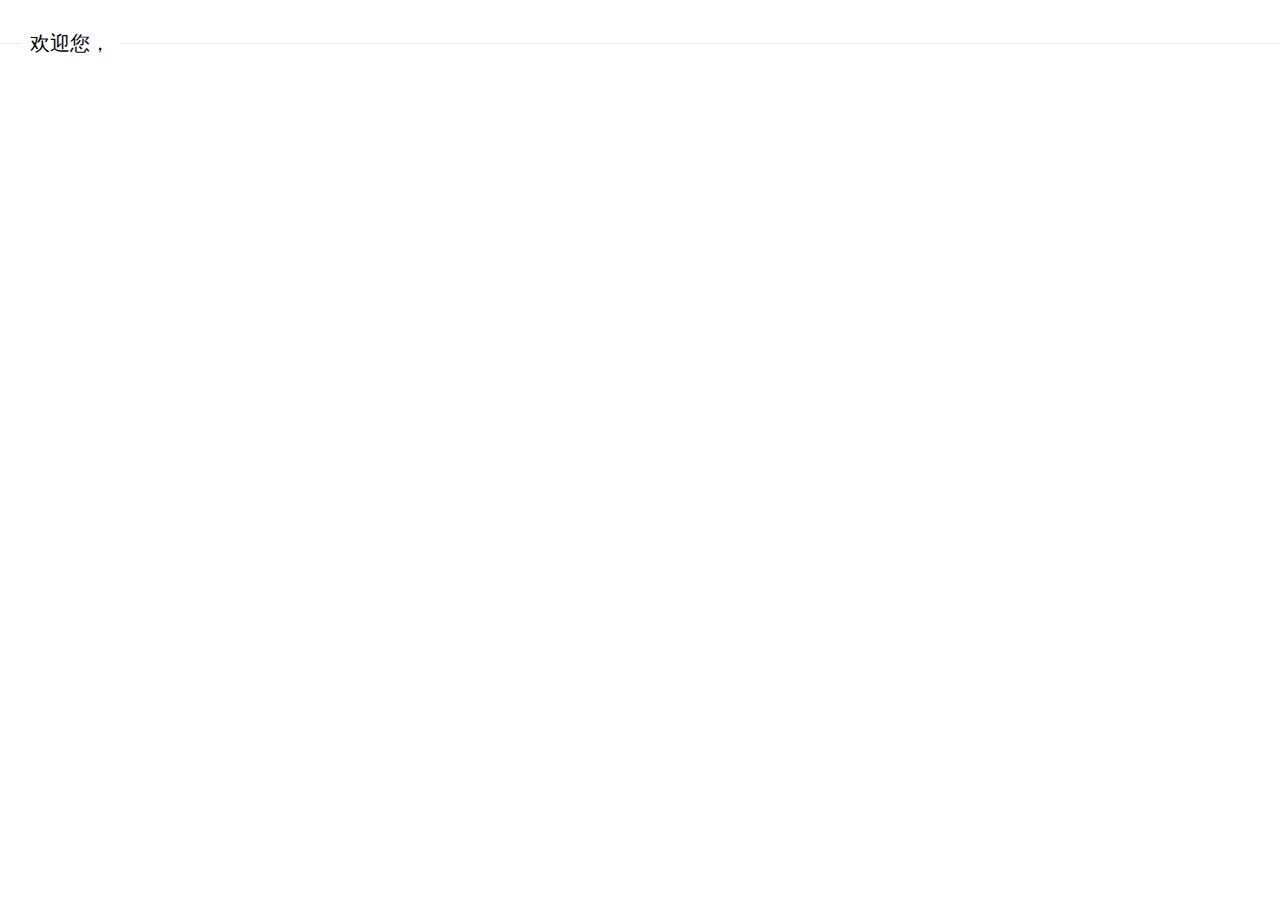
==== src/main/webapp/pages/login-success.html @ 617799c3 "update login" ====
<!DOCTYPE html>
<html lang="en">
<head>
    <meta charset="UTF-8">
    <title>登录成功</title>
    <script type="text/javascript" src="../static/js/jquery1.11.3.min.js"></script>
    <script type="text/javascript" src="../static/lib/layui/layui.js"></script>
    <link rel="stylesheet" href="../static/lib/layui/css/layui.css"/>
</head>
<body>
<fieldset class="layui-elem-field layui-field-title" style="margin-top: 30px;">
    <legend id="name"></legend>
</fieldset>
</body>
<script type="text/javascript">

    $(document).ready(function () {
        let name = getQueryVariable("name");
        $("#name").text('欢迎您，' + name);
    });

    //获取url中的参数
    function getQueryVariable(variable) {
        //中文name解码
        let searchURL = decodeURI(window.location.search);
        let query = searchURL.substring(1);
        //获取所有参数，用'&'分割为数组
        let vars = query.split("&");
        for (let i = 0; i < vars.length; i++) {
            let pair = vars[i].split("=");
            if (pair[0] === variable) {
                return pair[1];
            }
        }
        return '';
    }
</script>
</html>
---- src/main/webapp/static/lib/layui/css/layui.css ----
/** layui-v2.5.6 MIT License By https://www.layui.com */
 .layui-inline,img{display:inline-block;vertical-align:middle}h1,h2,h3,h4,h5,h6{font-weight:400}.layui-edge,.layui-header,.layui-inline,.layui-main{position:relative}.layui-body,.layui-edge,.layui-elip{overflow:hidden}.layui-btn,.layui-edge,.layui-inline,img{vertical-align:middle}.layui-btn,.layui-disabled,.layui-icon,.layui-unselect{-moz-user-select:none;-webkit-user-select:none;-ms-user-select:none}.layui-elip,.layui-form-checkbox span,.layui-form-pane .layui-form-label{text-overflow:ellipsis;white-space:nowrap}.layui-breadcrumb,.layui-tree-btnGroup{visibility:hidden}blockquote,body,button,dd,div,dl,dt,form,h1,h2,h3,h4,h5,h6,input,li,ol,p,pre,td,textarea,th,ul{margin:0;padding:0;-webkit-tap-highlight-color:rgba(0,0,0,0)}a:active,a:hover{outline:0}img{border:none}li{list-style:none}table{border-collapse:collapse;border-spacing:0}h4,h5,h6{font-size:100%}button,input,optgroup,option,select,textarea{font-family:inherit;font-size:inherit;font-style:inherit;font-weight:inherit;outline:0}pre{white-space:pre-wrap;white-space:-moz-pre-wrap;white-space:-pre-wrap;white-space:-o-pre-wrap;word-wrap:break-word}body{line-height:24px;font:14px Helvetica Neue,Helvetica,PingFang SC,Tahoma,Arial,sans-serif}hr{height:1px;margin:10px 0;border:0;clear:both}a{color:#333;text-decoration:none}a:hover{color:#777}a cite{font-style:normal;*cursor:pointer}.layui-border-box,.layui-border-box *{box-sizing:border-box}.layui-box,.layui-box *{box-sizing:content-box}.layui-clear{clear:both;*zoom:1}.layui-clear:after{content:'\20';clear:both;*zoom:1;display:block;height:0}.layui-inline{*display:inline;*zoom:1}.layui-edge{display:inline-block;width:0;height:0;border-width:6px;border-style:dashed;border-color:transparent}.layui-edge-top{top:-4px;border-bottom-color:#999;border-bottom-style:solid}.layui-edge-right{border-left-color:#999;border-left-style:solid}.layui-edge-bottom{top:2px;border-top-color:#999;border-top-style:solid}.layui-edge-left{border-right-color:#999;border-right-style:solid}.layui-disabled,.layui-disabled:hover{color:#d2d2d2!important;cursor:not-allowed!important}.layui-circle{border-radius:100%}.layui-show{display:block!important}.layui-hide{display:none!important}@font-face{font-family:layui-icon;src:url(../font/iconfont.eot?v=256);src:url(../font/iconfont.eot?v=256#iefix) format('embedded-opentype'),url(../font/iconfont.woff2?v=256) format('woff2'),url(../font/iconfont.woff?v=256) format('woff'),url(../font/iconfont.ttf?v=256) format('truetype'),url(../font/iconfont.svg?v=256#layui-icon) format('svg')}.layui-icon{font-family:layui-icon!important;font-size:16px;font-style:normal;-webkit-font-smoothing:antialiased;-moz-osx-font-smoothing:grayscale}.layui-icon-reply-fill:before{content:"\e611"}.layui-icon-set-fill:before{content:"\e614"}.layui-icon-menu-fill:before{content:"\e60f"}.layui-icon-search:before{content:"\e615"}.layui-icon-share:before{content:"\e641"}.layui-icon-set-sm:before{content:"\e620"}.layui-icon-engine:before{content:"\e628"}.layui-icon-close:before{content:"\1006"}.layui-icon-close-fill:before{content:"\1007"}.layui-icon-chart-screen:before{content:"\e629"}.layui-icon-star:before{content:"\e600"}.layui-icon-circle-dot:before{content:"\e617"}.layui-icon-chat:before{content:"\e606"}.layui-icon-release:before{content:"\e609"}.layui-icon-list:before{content:"\e60a"}.layui-icon-chart:before{content:"\e62c"}.layui-icon-ok-circle:before{content:"\1005"}.layui-icon-layim-theme:before{content:"\e61b"}.layui-icon-table:before{content:"\e62d"}.layui-icon-right:before{content:"\e602"}.layui-icon-left:before{content:"\e603"}.layui-icon-cart-simple:before{content:"\e698"}.layui-icon-face-cry:before{content:"\e69c"}.layui-icon-face-smile:before{content:"\e6af"}.layui-icon-survey:before{content:"\e6b2"}.layui-icon-tree:before{content:"\e62e"}.layui-icon-ie:before{content:"\e7bb"}.layui-icon-upload-circle:before{content:"\e62f"}.layui-icon-add-circle:before{content:"\e61f"}.layui-icon-download-circle:before{content:"\e601"}.layui-icon-templeate-1:before{content:"\e630"}.layui-icon-util:before{content:"\e631"}.layui-icon-face-surprised:before{content:"\e664"}.layui-icon-edit:before{content:"\e642"}.layui-icon-speaker:before{content:"\e645"}.layui-icon-down:before{content:"\e61a"}.layui-icon-file:before{content:"\e621"}.layui-icon-layouts:before{content:"\e632"}.layui-icon-rate-half:before{content:"\e6c9"}.layui-icon-add-circle-fine:before{content:"\e608"}.layui-icon-prev-circle:before{content:"\e633"}.layui-icon-read:before{content:"\e705"}.layui-icon-404:before{content:"\e61c"}.layui-icon-carousel:before{content:"\e634"}.layui-icon-help:before{content:"\e607"}.layui-icon-code-circle:before{content:"\e635"}.layui-icon-windows:before{content:"\e67f"}.layui-icon-water:before{content:"\e636"}.layui-icon-username:before{content:"\e66f"}.layui-icon-find-fill:before{content:"\e670"}.layui-icon-about:before{content:"\e60b"}.layui-icon-location:before{content:"\e715"}.layui-icon-up:before{content:"\e619"}.layui-icon-pause:before{content:"\e651"}.layui-icon-date:before{content:"\e637"}.layui-icon-layim-uploadfile:before{content:"\e61d"}.layui-icon-delete:before{content:"\e640"}.layui-icon-play:before{content:"\e652"}.layui-icon-top:before{content:"\e604"}.layui-icon-firefox:before{content:"\e686"}.layui-icon-friends:before{content:"\e612"}.layui-icon-refresh-3:before{content:"\e9aa"}.layui-icon-ok:before{content:"\e605"}.layui-icon-layer:before{content:"\e638"}.layui-icon-face-smile-fine:before{content:"\e60c"}.layui-icon-dollar:before{content:"\e659"}.layui-icon-group:before{content:"\e613"}.layui-icon-layim-download:before{content:"\e61e"}.layui-icon-picture-fine:before{content:"\e60d"}.layui-icon-link:before{content:"\e64c"}.layui-icon-diamond:before{content:"\e735"}.layui-icon-log:before{content:"\e60e"}.layui-icon-key:before{content:"\e683"}.layui-icon-rate-solid:before{content:"\e67a"}.layui-icon-fonts-del:before{content:"\e64f"}.layui-icon-unlink:before{content:"\e64d"}.layui-icon-fonts-clear:before{content:"\e639"}.layui-icon-triangle-r:before{content:"\e623"}.layui-icon-circle:before{content:"\e63f"}.layui-icon-radio:before{content:"\e643"}.layui-icon-align-center:before{content:"\e647"}.layui-icon-align-right:before{content:"\e648"}.layui-icon-align-left:before{content:"\e649"}.layui-icon-loading-1:before{content:"\e63e"}.layui-icon-return:before{content:"\e65c"}.layui-icon-fonts-strong:before{content:"\e62b"}.layui-icon-upload:before{content:"\e67c"}.layui-icon-dialogue:before{content:"\e63a"}.layui-icon-video:before{content:"\e6ed"}.layui-icon-headset:before{content:"\e6fc"}.layui-icon-cellphone-fine:before{content:"\e63b"}.layui-icon-add-1:before{content:"\e654"}.layui-icon-face-smile-b:before{content:"\e650"}.layui-icon-fonts-html:before{content:"\e64b"}.layui-icon-screen-full:before{content:"\e622"}.layui-icon-form:before{content:"\e63c"}.layui-icon-cart:before{content:"\e657"}.layui-icon-camera-fill:before{content:"\e65d"}.layui-icon-tabs:before{content:"\e62a"}.layui-icon-heart-fill:before{content:"\e68f"}.layui-icon-fonts-code:before{content:"\e64e"}.layui-icon-ios:before{content:"\e680"}.layui-icon-at:before{content:"\e687"}.layui-icon-fire:before{content:"\e756"}.layui-icon-set:before{content:"\e716"}.layui-icon-fonts-u:before{content:"\e646"}.layui-icon-triangle-d:before{content:"\e625"}.layui-icon-tips:before{content:"\e702"}.layui-icon-picture:before{content:"\e64a"}.layui-icon-more-vertical:before{content:"\e671"}.layui-icon-bluetooth:before{content:"\e689"}.layui-icon-flag:before{content:"\e66c"}.layui-icon-loading:before{content:"\e63d"}.layui-icon-fonts-i:before{content:"\e644"}.layui-icon-refresh-1:before{content:"\e666"}.layui-icon-rmb:before{content:"\e65e"}.layui-icon-addition:before{content:"\e624"}.layui-icon-home:before{content:"\e68e"}.layui-icon-time:before{content:"\e68d"}.layui-icon-user:before{content:"\e770"}.layui-icon-notice:before{content:"\e667"}.layui-icon-chrome:before{content:"\e68a"}.layui-icon-edge:before{content:"\e68b"}.layui-icon-login-weibo:before{content:"\e675"}.layui-icon-voice:before{content:"\e688"}.layui-icon-upload-drag:before{content:"\e681"}.layui-icon-login-qq:before{content:"\e676"}.layui-icon-snowflake:before{content:"\e6b1"}.layui-icon-heart:before{content:"\e68c"}.layui-icon-logout:before{content:"\e682"}.layui-icon-file-b:before{content:"\e655"}.layui-icon-template:before{content:"\e663"}.layui-icon-transfer:before{content:"\e691"}.layui-icon-auz:before{content:"\e672"}.layui-icon-console:before{content:"\e665"}.layui-icon-app:before{content:"\e653"}.layui-icon-prev:before{content:"\e65a"}.layui-icon-website:before{content:"\e7ae"}.layui-icon-next:before{content:"\e65b"}.layui-icon-component:before{content:"\e857"}.layui-icon-android:before{content:"\e684"}.layui-icon-more:before{content:"\e65f"}.layui-icon-login-wechat:before{content:"\e677"}.layui-icon-shrink-right:before{content:"\e668"}.layui-icon-spread-left:before{content:"\e66b"}.layui-icon-camera:before{content:"\e660"}.layui-icon-note:before{content:"\e66e"}.layui-icon-refresh:before{content:"\e669"}.layui-icon-female:before{content:"\e661"}.layui-icon-male:before{content:"\e662"}.layui-icon-screen-restore:before{content:"\e758"}.layui-icon-password:before{content:"\e673"}.layui-icon-senior:before{content:"\e674"}.layui-icon-theme:before{content:"\e66a"}.layui-icon-tread:before{content:"\e6c5"}.layui-icon-praise:before{content:"\e6c6"}.layui-icon-star-fill:before{content:"\e658"}.layui-icon-rate:before{content:"\e67b"}.layui-icon-template-1:before{content:"\e656"}.layui-icon-vercode:before{content:"\e679"}.layui-icon-service:before{content:"\e626"}.layui-icon-cellphone:before{content:"\e678"}.layui-icon-print:before{content:"\e66d"}.layui-icon-cols:before{content:"\e610"}.layui-icon-wifi:before{content:"\e7e0"}.layui-icon-export:before{content:"\e67d"}.layui-icon-rss:before{content:"\e808"}.layui-icon-slider:before{content:"\e714"}.layui-icon-email:before{content:"\e618"}.layui-icon-subtraction:before{content:"\e67e"}.layui-icon-mike:before{content:"\e6dc"}.layui-icon-light:before{content:"\e748"}.layui-icon-gift:before{content:"\e627"}.layui-icon-mute:before{content:"\e685"}.layui-icon-reduce-circle:before{content:"\e616"}.layui-icon-music:before{content:"\e690"}.layui-main{width:1140px;margin:0 auto}.layui-header{z-index:1000;height:60px}.layui-header a:hover{transition:all .5s;-webkit-transition:all .5s}.layui-side{position:fixed;left:0;top:0;bottom:0;z-index:999;width:200px;overflow-x:hidden}.layui-side-scroll{position:relative;width:220px;height:100%;overflow-x:hidden}.layui-body{position:absolute;left:200px;right:0;top:0;bottom:0;z-index:998;width:auto;overflow-y:auto;box-sizing:border-box}.layui-layout-body{overflow:hidden}.layui-layout-admin .layui-header{background-color:#23262E}.layui-layout-admin .layui-side{top:60px;width:200px;overflow-x:hidden}.layui-layout-admin .layui-body{position:fixed;top:60px;bottom:44px}.layui-layout-admin .layui-main{width:auto;margin:0 15px}.layui-layout-admin .layui-footer{position:fixed;left:200px;right:0;bottom:0;height:44px;line-height:44px;padding:0 15px;background-color:#eee}.layui-layout-admin .layui-logo{position:absolute;left:0;top:0;width:200px;height:100%;line-height:60px;text-align:center;color:#009688;font-size:16px}.layui-layout-admin .layui-header .layui-nav{background:0 0}.layui-layout-left{position:absolute!important;left:200px;top:0}.layui-layout-right{position:absolute!important;right:0;top:0}.layui-container{position:relative;margin:0 auto;padding:0 15px;box-sizing:border-box}.layui-fluid{position:relative;margin:0 auto;padding:0 15px}.layui-row:after,.layui-row:before{content:'';display:block;clear:both}.layui-col-lg1,.layui-col-lg10,.layui-col-lg11,.layui-col-lg12,.layui-col-lg2,.layui-col-lg3,.layui-col-lg4,.layui-col-lg5,.layui-col-lg6,.layui-col-lg7,.layui-col-lg8,.layui-col-lg9,.layui-col-md1,.layui-col-md10,.layui-col-md11,.layui-col-md12,.layui-col-md2,.layui-col-md3,.layui-col-md4,.layui-col-md5,.layui-col-md6,.layui-col-md7,.layui-col-md8,.layui-col-md9,.layui-col-sm1,.layui-col-sm10,.layui-col-sm11,.layui-col-sm12,.layui-col-sm2,.layui-col-sm3,.layui-col-sm4,.layui-col-sm5,.layui-col-sm6,.layui-col-sm7,.layui-col-sm8,.layui-col-sm9,.layui-col-xs1,.layui-col-xs10,.layui-col-xs11,.layui-col-xs12,.layui-col-xs2,.layui-col-xs3,.layui-col-xs4,.layui-col-xs5,.layui-col-xs6,.layui-col-xs7,.layui-col-xs8,.layui-col-xs9{position:relative;display:block;box-sizing:border-box}.layui-col-xs1,.layui-col-xs10,.layui-col-xs11,.layui-col-xs12,.layui-col-xs2,.layui-col-xs3,.layui-col-xs4,.layui-col-xs5,.layui-col-xs6,.layui-col-xs7,.layui-col-xs8,.layui-col-xs9{float:left}.layui-col-xs1{width:8.33333333%}.layui-col-xs2{width:16.66666667%}.layui-col-xs3{width:25%}.layui-col-xs4{width:33.33333333%}.layui-col-xs5{width:41.66666667%}.layui-col-xs6{width:50%}.layui-col-xs7{width:58.33333333%}.layui-col-xs8{width:66.66666667%}.layui-col-xs9{width:75%}.layui-col-xs10{width:83.33333333%}.layui-col-xs11{width:91.66666667%}.layui-col-xs12{width:100%}.layui-col-xs-offset1{margin-left:8.33333333%}.layui-col-xs-offset2{margin-left:16.66666667%}.layui-col-xs-offset3{margin-left:25%}.layui-col-xs-offset4{margin-left:33.33333333%}.layui-col-xs-offset5{margin-left:41.66666667%}.layui-col-xs-offset6{margin-left:50%}.layui-col-xs-offset7{margin-left:58.33333333%}.layui-col-xs-offset8{margin-left:66.66666667%}.layui-col-xs-offset9{margin-left:75%}.layui-col-xs-offset10{margin-left:83.33333333%}.layui-col-xs-offset11{margin-left:91.66666667%}.layui-col-xs-offset12{margin-left:100%}@media screen and (max-width:768px){.layui-hide-xs{display:none!important}.layui-show-xs-block{display:block!important}.layui-show-xs-inline{display:inline!important}.layui-show-xs-inline-block{display:inline-block!important}}@media screen and (min-width:768px){.layui-container{width:750px}.layui-hide-sm{display:none!important}.layui-show-sm-block{display:block!important}.layui-show-sm-inline{display:inline!important}.layui-show-sm-inline-block{display:inline-block!important}.layui-col-sm1,.layui-col-sm10,.layui-col-sm11,.layui-col-sm12,.layui-col-sm2,.layui-col-sm3,.layui-col-sm4,.layui-col-sm5,.layui-col-sm6,.layui-col-sm7,.layui-col-sm8,.layui-col-sm9{float:left}.layui-col-sm1{width:8.33333333%}.layui-col-sm2{width:16.66666667%}.layui-col-sm3{width:25%}.layui-col-sm4{width:33.33333333%}.layui-col-sm5{width:41.66666667%}.layui-col-sm6{width:50%}.layui-col-sm7{width:58.33333333%}.layui-col-sm8{width:66.66666667%}.layui-col-sm9{width:75%}.layui-col-sm10{width:83.33333333%}.layui-col-sm11{width:91.66666667%}.layui-col-sm12{width:100%}.layui-col-sm-offset1{margin-left:8.33333333%}.layui-col-sm-offset2{margin-left:16.66666667%}.layui-col-sm-offset3{margin-left:25%}.layui-col-sm-offset4{margin-left:33.33333333%}.layui-col-sm-offset5{margin-left:41.66666667%}.layui-col-sm-offset6{margin-left:50%}.layui-col-sm-offset7{margin-left:58.33333333%}.layui-col-sm-offset8{margin-left:66.66666667%}.layui-col-sm-offset9{margin-left:75%}.layui-col-sm-offset10{margin-left:83.33333333%}.layui-col-sm-offset11{margin-left:91.66666667%}.layui-col-sm-offset12{margin-left:100%}}@media screen and (min-width:992px){.layui-container{width:970px}.layui-hide-md{display:none!important}.layui-show-md-block{display:block!important}.layui-show-md-inline{display:inline!important}.layui-show-md-inline-block{display:inline-block!important}.layui-col-md1,.layui-col-md10,.layui-col-md11,.layui-col-md12,.layui-col-md2,.layui-col-md3,.layui-col-md4,.layui-col-md5,.layui-col-md6,.layui-col-md7,.layui-col-md8,.layui-col-md9{float:left}.layui-col-md1{width:8.33333333%}.layui-col-md2{width:16.66666667%}.layui-col-md3{width:25%}.layui-col-md4{width:33.33333333%}.layui-col-md5{width:41.66666667%}.layui-col-md6{width:50%}.layui-col-md7{width:58.33333333%}.layui-col-md8{width:66.66666667%}.layui-col-md9{width:75%}.layui-col-md10{width:83.33333333%}.layui-col-md11{width:91.66666667%}.layui-col-md12{width:100%}.layui-col-md-offset1{margin-left:8.33333333%}.layui-col-md-offset2{margin-left:16.66666667%}.layui-col-md-offset3{margin-left:25%}.layui-col-md-offset4{margin-left:33.33333333%}.layui-col-md-offset5{margin-left:41.66666667%}.layui-col-md-offset6{margin-left:50%}.layui-col-md-offset7{margin-left:58.33333333%}.layui-col-md-offset8{margin-left:66.66666667%}.layui-col-md-offset9{margin-left:75%}.layui-col-md-offset10{margin-left:83.33333333%}.layui-col-md-offset11{margin-left:91.66666667%}.layui-col-md-offset12{margin-left:100%}}@media screen and (min-width:1200px){.layui-container{width:1170px}.layui-hide-lg{display:none!important}.layui-show-lg-block{display:block!important}.layui-show-lg-inline{display:inline!important}.layui-show-lg-inline-block{display:inline-block!important}.layui-col-lg1,.layui-col-lg10,.layui-col-lg11,.layui-col-lg12,.layui-col-lg2,.layui-col-lg3,.layui-col-lg4,.layui-col-lg5,.layui-col-lg6,.layui-col-lg7,.layui-col-lg8,.layui-col-lg9{float:left}.layui-col-lg1{width:8.33333333%}.layui-col-lg2{width:16.66666667%}.layui-col-lg3{width:25%}.layui-col-lg4{width:33.33333333%}.layui-col-lg5{width:41.66666667%}.layui-col-lg6{width:50%}.layui-col-lg7{width:58.33333333%}.layui-col-lg8{width:66.66666667%}.layui-col-lg9{width:75%}.layui-col-lg10{width:83.33333333%}.layui-col-lg11{width:91.66666667%}.layui-col-lg12{width:100%}.layui-col-lg-offset1{margin-left:8.33333333%}.layui-col-lg-offset2{margin-left:16.66666667%}.layui-col-lg-offset3{margin-left:25%}.layui-col-lg-offset4{margin-left:33.33333333%}.layui-col-lg-offset5{margin-left:41.66666667%}.layui-col-lg-offset6{margin-left:50%}.layui-col-lg-offset7{margin-left:58.33333333%}.layui-col-lg-offset8{margin-left:66.66666667%}.layui-col-lg-offset9{margin-left:75%}.layui-col-lg-offset10{margin-left:83.33333333%}.layui-col-lg-offset11{margin-left:91.66666667%}.layui-col-lg-offset12{margin-left:100%}}.layui-col-space1{margin:-.5px}.layui-col-space1>*{padding:.5px}.layui-col-space2{margin:-1px}.layui-col-space2>*{padding:1px}.layui-col-space4{margin:-2px}.layui-col-space4>*{padding:2px}.layui-col-space5{margin:-2.5px}.layui-col-space5>*{padding:2.5px}.layui-col-space6{margin:-3px}.layui-col-space6>*{padding:3px}.layui-col-space8{margin:-4px}.layui-col-space8>*{padding:4px}.layui-col-space10{margin:-5px}.layui-col-space10>*{padding:5px}.layui-col-space12{margin:-6px}.layui-col-space12>*{padding:6px}.layui-col-space14{margin:-7px}.layui-col-space14>*{padding:7px}.layui-col-space15{margin:-7.5px}.layui-col-space15>*{padding:7.5px}.layui-col-space16{margin:-8px}.layui-col-space16>*{padding:8px}.layui-col-space18{margin:-9px}.layui-col-space18>*{padding:9px}.layui-col-space20{margin:-10px}.layui-col-space20>*{padding:10px}.layui-col-space22{margin:-11px}.layui-col-space22>*{padding:11px}.layui-col-space24{margin:-12px}.layui-col-space24>*{padding:12px}.layui-col-space25{margin:-12.5px}.layui-col-space25>*{padding:12.5px}.layui-col-space26{margin:-13px}.layui-col-space26>*{padding:13px}.layui-col-space28{margin:-14px}.layui-col-space28>*{padding:14px}.layui-col-space30{margin:-15px}.layui-col-space30>*{padding:15px}.layui-btn,.layui-input,.layui-select,.layui-textarea,.layui-upload-button{outline:0;-webkit-appearance:none;transition:all .3s;-webkit-transition:all .3s;box-sizing:border-box}.layui-elem-quote{margin-bottom:10px;padding:15px;line-height:22px;border-left:5px solid #009688;border-radius:0 2px 2px 0;background-color:#f2f2f2}.layui-quote-nm{border-style:solid;border-width:1px 1px 1px 5px;background:0 0}.layui-elem-field{margin-bottom:10px;padding:0;border-width:1px;border-style:solid}.layui-elem-field legend{margin-left:20px;padding:0 10px;font-size:20px;font-weight:300}.layui-field-title{margin:10px 0 20px;border-width:1px 0 0}.layui-field-box{padding:10px 15px}.layui-field-title .layui-field-box{padding:10px 0}.layui-progress{position:relative;height:6px;border-radius:20px;background-color:#e2e2e2}.layui-progress-bar{position:absolute;left:0;top:0;width:0;max-width:100%;height:6px;border-radius:20px;text-align:right;background-color:#5FB878;transition:all .3s;-webkit-transition:all .3s}.layui-progress-big,.layui-progress-big .layui-progress-bar{height:18px;line-height:18px}.layui-progress-text{position:relative;top:-20px;line-height:18px;font-size:12px;color:#666}.layui-progress-big .layui-progress-text{position:static;padding:0 10px;color:#fff}.layui-collapse{border-width:1px;border-style:solid;border-radius:2px}.layui-colla-content,.layui-colla-item{border-top-width:1px;border-top-style:solid}.layui-colla-item:first-child{border-top:none}.layui-colla-title{position:relative;height:42px;line-height:42px;padding:0 15px 0 35px;color:#333;background-color:#f2f2f2;cursor:pointer;font-size:14px;overflow:hidden}.layui-colla-content{display:none;padding:10px 15px;line-height:22px;color:#666}.layui-colla-icon{position:absolute;left:15px;top:0;font-size:14px}.layui-card{margin-bottom:15px;border-radius:2px;background-color:#fff;box-shadow:0 1px 2px 0 rgba(0,0,0,.05)}.layui-card:last-child{margin-bottom:0}.layui-card-header{position:relative;height:42px;line-height:42px;padding:0 15px;border-bottom:1px solid #f6f6f6;color:#333;border-radius:2px 2px 0 0;font-size:14px}.layui-bg-black,.layui-bg-blue,.layui-bg-cyan,.layui-bg-green,.layui-bg-orange,.layui-bg-red{color:#fff!important}.layui-card-body{position:relative;padding:10px 15px;line-height:24px}.layui-card-body[pad15]{padding:15px}.layui-card-body[pad20]{padding:20px}.layui-card-body .layui-table{margin:5px 0}.layui-card .layui-tab{margin:0}.layui-panel-window{position:relative;padding:15px;border-radius:0;border-top:5px solid #E6E6E6;background-color:#fff}.layui-auxiliar-moving{position:fixed;left:0;right:0;top:0;bottom:0;width:100%;height:100%;background:0 0;z-index:9999999999}.layui-form-label,.layui-form-mid,.layui-form-select,.layui-input-block,.layui-input-inline,.layui-textarea{position:relative}.layui-bg-red{background-color:#FF5722!important}.layui-bg-orange{background-color:#FFB800!important}.layui-bg-green{background-color:#009688!important}.layui-bg-cyan{background-color:#2F4056!important}.layui-bg-blue{background-color:#1E9FFF!important}.layui-bg-black{background-color:#393D49!important}.layui-bg-gray{background-color:#eee!important;color:#666!important}.layui-badge-rim,.layui-colla-content,.layui-colla-item,.layui-collapse,.layui-elem-field,.layui-form-pane .layui-form-item[pane],.layui-form-pane .layui-form-label,.layui-input,.layui-layedit,.layui-layedit-tool,.layui-quote-nm,.layui-select,.layui-tab-bar,.layui-tab-card,.layui-tab-title,.layui-tab-title .layui-this:after,.layui-textarea{border-color:#e6e6e6}.layui-timeline-item:before,hr{background-color:#e6e6e6}.layui-text{line-height:22px;font-size:14px;color:#666}.layui-text h1,.layui-text h2,.layui-text h3{font-weight:500;color:#333}.layui-text h1{font-size:30px}.layui-text h2{font-size:24px}.layui-text h3{font-size:18px}.layui-text a:not(.layui-btn){color:#01AAED}.layui-text a:not(.layui-btn):hover{text-decoration:underline}.layui-text ul{padding:5px 0 5px 15px}.layui-text ul li{margin-top:5px;list-style-type:disc}.layui-text em,.layui-word-aux{color:#999!important;padding:0 5px!important}.layui-btn{display:inline-block;height:38px;line-height:38px;padding:0 18px;background-color:#009688;color:#fff;white-space:nowrap;text-align:center;font-size:14px;border:none;border-radius:2px;cursor:pointer}.layui-btn:hover{opacity:.8;filter:alpha(opacity=80);color:#fff}.layui-btn:active{opacity:1;filter:alpha(opacity=100)}.layui-btn+.layui-btn{margin-left:10px}.layui-btn-container{font-size:0}.layui-btn-container .layui-btn{margin-right:10px;margin-bottom:10px}.layui-btn-container .layui-btn+.layui-btn{margin-left:0}.layui-table .layui-btn-container .layui-btn{margin-bottom:9px}.layui-btn-radius{border-radius:100px}.layui-btn .layui-icon{margin-right:3px;font-size:18px;vertical-align:bottom;vertical-align:middle\9}.layui-btn-primary{border:1px solid #C9C9C9;background-color:#fff;color:#555}.layui-btn-primary:hover{border-color:#009688;color:#333}.layui-btn-normal{background-color:#1E9FFF}.layui-btn-warm{background-color:#FFB800}.layui-btn-danger{background-color:#FF5722}.layui-btn-checked{background-color:#5FB878}.layui-btn-disabled,.layui-btn-disabled:active,.layui-btn-disabled:hover{border:1px solid #e6e6e6;background-color:#FBFBFB;color:#C9C9C9;cursor:not-allowed;opacity:1}.layui-btn-lg{height:44px;line-height:44px;padding:0 25px;font-size:16px}.layui-btn-sm{height:30px;line-height:30px;padding:0 10px;font-size:12px}.layui-btn-sm i{font-size:16px!important}.layui-btn-xs{height:22px;line-height:22px;padding:0 5px;font-size:12px}.layui-btn-xs i{font-size:14px!important}.layui-btn-group{display:inline-block;vertical-align:middle;font-size:0}.layui-btn-group .layui-btn{margin-left:0!important;margin-right:0!important;border-left:1px solid rgba(255,255,255,.5);border-radius:0}.layui-btn-group .layui-btn-primary{border-left:none}.layui-btn-group .layui-btn-primary:hover{border-color:#C9C9C9;color:#009688}.layui-btn-group .layui-btn:first-child{border-left:none;border-radius:2px 0 0 2px}.layui-btn-group .layui-btn-primary:first-child{border-left:1px solid #c9c9c9}.layui-btn-group .layui-btn:last-child{border-radius:0 2px 2px 0}.layui-btn-group .layui-btn+.layui-btn{margin-left:0}.layui-btn-group+.layui-btn-group{margin-left:10px}.layui-btn-fluid{width:100%}.layui-input,.layui-select,.layui-textarea{height:38px;line-height:1.3;line-height:38px\9;border-width:1px;border-style:solid;background-color:#fff;border-radius:2px}.layui-input::-webkit-input-placeholder,.layui-select::-webkit-input-placeholder,.layui-textarea::-webkit-input-placeholder{line-height:1.3}.layui-input,.layui-textarea{display:block;width:100%;padding-left:10px}.layui-input:hover,.layui-textarea:hover{border-color:#D2D2D2!important}.layui-input:focus,.layui-textarea:focus{border-color:#C9C9C9!important}.layui-textarea{min-height:100px;height:auto;line-height:20px;padding:6px 10px;resize:vertical}.layui-select{padding:0 10px}.layui-form input[type=checkbox],.layui-form input[type=radio],.layui-form select{display:none}.layui-form [lay-ignore]{display:initial}.layui-form-item{margin-bottom:15px;clear:both;*zoom:1}.layui-form-item:after{content:'\20';clear:both;*zoom:1;display:block;height:0}.layui-form-label{float:left;display:block;padding:9px 15px;width:80px;font-weight:400;line-height:20px;text-align:right}.layui-form-label-col{display:block;float:none;padding:9px 0;line-height:20px;text-align:left}.layui-form-item .layui-inline{margin-bottom:5px;margin-right:10px}.layui-input-block{margin-left:110px;min-height:36px}.layui-input-inline{display:inline-block;vertical-align:middle}.layui-form-item .layui-input-inline{float:left;width:190px;margin-right:10px}.layui-form-text .layui-input-inline{width:auto}.layui-form-mid{float:left;display:block;padding:9px 0!important;line-height:20px;margin-right:10px}.layui-form-danger+.layui-form-select .layui-input,.layui-form-danger:focus{border-color:#FF5722!important}.layui-form-select .layui-input{padding-right:30px;cursor:pointer}.layui-form-select .layui-edge{position:absolute;right:10px;top:50%;margin-top:-3px;cursor:pointer;border-width:6px;border-top-color:#c2c2c2;border-top-style:solid;transition:all .3s;-webkit-transition:all .3s}.layui-form-select dl{display:none;position:absolute;left:0;top:42px;padding:5px 0;z-index:899;min-width:100%;border:1px solid #d2d2d2;max-height:300px;overflow-y:auto;background-color:#fff;border-radius:2px;box-shadow:0 2px 4px rgba(0,0,0,.12);box-sizing:border-box}.layui-form-select dl dd,.layui-form-select dl dt{padding:0 10px;line-height:36px;white-space:nowrap;overflow:hidden;text-overflow:ellipsis}.layui-form-select dl dt{font-size:12px;color:#999}.layui-form-select dl dd{cursor:pointer}.layui-form-select dl dd:hover{background-color:#f2f2f2;-webkit-transition:.5s all;transition:.5s all}.layui-form-select .layui-select-group dd{padding-left:20px}.layui-form-select dl dd.layui-select-tips{padding-left:10px!important;color:#999}.layui-form-select dl dd.layui-this{background-color:#5FB878;color:#fff}.layui-form-checkbox,.layui-form-select dl dd.layui-disabled{background-color:#fff}.layui-form-selected dl{display:block}.layui-form-checkbox,.layui-form-checkbox *,.layui-form-switch{display:inline-block;vertical-align:middle}.layui-form-selected .layui-edge{margin-top:-9px;-webkit-transform:rotate(180deg);transform:rotate(180deg);margin-top:-3px\9}:root .layui-form-selected .layui-edge{margin-top:-9px\0/IE9}.layui-form-selectup dl{top:auto;bottom:42px}.layui-select-none{margin:5px 0;text-align:center;color:#999}.layui-select-disabled .layui-disabled{border-color:#eee!important}.layui-select-disabled .layui-edge{border-top-color:#d2d2d2}.layui-form-checkbox{position:relative;height:30px;line-height:30px;margin-right:10px;padding-right:30px;cursor:pointer;font-size:0;-webkit-transition:.1s linear;transition:.1s linear;box-sizing:border-box}.layui-form-checkbox span{padding:0 10px;height:100%;font-size:14px;border-radius:2px 0 0 2px;background-color:#d2d2d2;color:#fff;overflow:hidden}.layui-form-checkbox:hover span{background-color:#c2c2c2}.layui-form-checkbox i{position:absolute;right:0;top:0;width:30px;height:28px;border:1px solid #d2d2d2;border-left:none;border-radius:0 2px 2px 0;color:#fff;font-size:20px;text-align:center}.layui-form-checkbox:hover i{border-color:#c2c2c2;color:#c2c2c2}.layui-form-checked,.layui-form-checked:hover{border-color:#5FB878}.layui-form-checked span,.layui-form-checked:hover span{background-color:#5FB878}.layui-form-checked i,.layui-form-checked:hover i{color:#5FB878}.layui-form-item .layui-form-checkbox{margin-top:4px}.layui-form-checkbox[lay-skin=primary]{height:auto!important;line-height:normal!important;min-width:18px;min-height:18px;border:none!important;margin-right:0;padding-left:28px;padding-right:0;background:0 0}.layui-form-checkbox[lay-skin=primary] span{padding-left:0;padding-right:15px;line-height:18px;background:0 0;color:#666}.layui-form-checkbox[lay-skin=primary] i{right:auto;left:0;width:16px;height:16px;line-height:16px;border:1px solid #d2d2d2;font-size:12px;border-radius:2px;background-color:#fff;-webkit-transition:.1s linear;transition:.1s linear}.layui-form-checkbox[lay-skin=primary]:hover i{border-color:#5FB878;color:#fff}.layui-form-checked[lay-skin=primary] i{border-color:#5FB878!important;background-color:#5FB878;color:#fff}.layui-checkbox-disbaled[lay-skin=primary] span{background:0 0!important;color:#c2c2c2}.layui-checkbox-disbaled[lay-skin=primary]:hover i{border-color:#d2d2d2}.layui-form-item .layui-form-checkbox[lay-skin=primary]{margin-top:10px}.layui-form-switch{position:relative;height:22px;line-height:22px;min-width:35px;padding:0 5px;margin-top:8px;border:1px solid #d2d2d2;border-radius:20px;cursor:pointer;background-color:#fff;-webkit-transition:.1s linear;transition:.1s linear}.layui-form-switch i{position:absolute;left:5px;top:3px;width:16px;height:16px;border-radius:20px;background-color:#d2d2d2;-webkit-transition:.1s linear;transition:.1s linear}.layui-form-switch em{position:relative;top:0;width:25px;margin-left:21px;padding:0!important;text-align:center!important;color:#999!important;font-style:normal!important;font-size:12px}.layui-form-onswitch{border-color:#5FB878;background-color:#5FB878}.layui-checkbox-disbaled,.layui-checkbox-disbaled i{border-color:#e2e2e2!important}.layui-form-onswitch i{left:100%;margin-left:-21px;background-color:#fff}.layui-form-onswitch em{margin-left:5px;margin-right:21px;color:#fff!important}.layui-checkbox-disbaled span{background-color:#e2e2e2!important}.layui-checkbox-disbaled:hover i{color:#fff!important}[lay-radio]{display:none}.layui-form-radio,.layui-form-radio *{display:inline-block;vertical-align:middle}.layui-form-radio{line-height:28px;margin:6px 10px 0 0;padding-right:10px;cursor:pointer;font-size:0}.layui-form-radio *{font-size:14px}.layui-form-radio>i{margin-right:8px;font-size:22px;color:#c2c2c2}.layui-form-radio>i:hover,.layui-form-radioed>i{color:#5FB878}.layui-radio-disbaled>i{color:#e2e2e2!important}.layui-form-pane .layui-form-label{width:110px;padding:8px 15px;height:38px;line-height:20px;border-width:1px;border-style:solid;border-radius:2px 0 0 2px;text-align:center;background-color:#FBFBFB;overflow:hidden;box-sizing:border-box}.layui-form-pane .layui-input-inline{margin-left:-1px}.layui-form-pane .layui-input-block{margin-left:110px;left:-1px}.layui-form-pane .layui-input{border-radius:0 2px 2px 0}.layui-form-pane .layui-form-text .layui-form-label{float:none;width:100%;border-radius:2px;box-sizing:border-box;text-align:left}.layui-form-pane .layui-form-text .layui-input-inline{display:block;margin:0;top:-1px;clear:both}.layui-form-pane .layui-form-text .layui-input-block{margin:0;left:0;top:-1px}.layui-form-pane .layui-form-text .layui-textarea{min-height:100px;border-radius:0 0 2px 2px}.layui-form-pane .layui-form-checkbox{margin:4px 0 4px 10px}.layui-form-pane .layui-form-radio,.layui-form-pane .layui-form-switch{margin-top:6px;margin-left:10px}.layui-form-pane .layui-form-item[pane]{position:relative;border-width:1px;border-style:solid}.layui-form-pane .layui-form-item[pane] .layui-form-label{position:absolute;left:0;top:0;height:100%;border-width:0 1px 0 0}.layui-form-pane .layui-form-item[pane] .layui-input-inline{margin-left:110px}@media screen and (max-width:450px){.layui-form-item .layui-form-label{text-overflow:ellipsis;overflow:hidden;white-space:nowrap}.layui-form-item .layui-inline{display:block;margin-right:0;margin-bottom:20px;clear:both}.layui-form-item .layui-inline:after{content:'\20';clear:both;display:block;height:0}.layui-form-item .layui-input-inline{display:block;float:none;left:-3px;width:auto;margin:0 0 10px 112px}.layui-form-item .layui-input-inline+.layui-form-mid{margin-left:110px;top:-5px;padding:0}.layui-form-item .layui-form-checkbox{margin-right:5px;margin-bottom:5px}}.layui-layedit{border-width:1px;border-style:solid;border-radius:2px}.layui-layedit-tool{padding:3px 5px;border-bottom-width:1px;border-bottom-style:solid;font-size:0}.layedit-tool-fixed{position:fixed;top:0;border-top:1px solid #e2e2e2}.layui-layedit-tool .layedit-tool-mid,.layui-layedit-tool .layui-icon{display:inline-block;vertical-align:middle;text-align:center;font-size:14px}.layui-layedit-tool .layui-icon{position:relative;width:32px;height:30px;line-height:30px;margin:3px 5px;color:#777;cursor:pointer;border-radius:2px}.layui-layedit-tool .layui-icon:hover{color:#393D49}.layui-layedit-tool .layui-icon:active{color:#000}.layui-layedit-tool .layedit-tool-active{background-color:#e2e2e2;color:#000}.layui-layedit-tool .layui-disabled,.layui-layedit-tool .layui-disabled:hover{color:#d2d2d2;cursor:not-allowed}.layui-layedit-tool .layedit-tool-mid{width:1px;height:18px;margin:0 10px;background-color:#d2d2d2}.layedit-tool-html{width:50px!important;font-size:30px!important}.layedit-tool-b,.layedit-tool-code,.layedit-tool-help{font-size:16px!important}.layedit-tool-d,.layedit-tool-face,.layedit-tool-image,.layedit-tool-unlink{font-size:18px!important}.layedit-tool-image input{position:absolute;font-size:0;left:0;top:0;width:100%;height:100%;opacity:.01;filter:Alpha(opacity=1);cursor:pointer}.layui-layedit-iframe iframe{display:block;width:100%}#LAY_layedit_code{overflow:hidden}.layui-laypage{display:inline-block;*display:inline;*zoom:1;vertical-align:middle;margin:10px 0;font-size:0}.layui-laypage>a:first-child,.layui-laypage>a:first-child em{border-radius:2px 0 0 2px}.layui-laypage>a:last-child,.layui-laypage>a:last-child em{border-radius:0 2px 2px 0}.layui-laypage>:first-child{margin-left:0!important}.layui-laypage>:last-child{margin-right:0!important}.layui-laypage a,.layui-laypage button,.layui-laypage input,.layui-laypage select,.layui-laypage span{border:1px solid #e2e2e2}.layui-laypage a,.layui-laypage span{display:inline-block;*display:inline;*zoom:1;vertical-align:middle;padding:0 15px;height:28px;line-height:28px;margin:0 -1px 5px 0;background-color:#fff;color:#333;font-size:12px}.layui-flow-more a *,.layui-laypage input,.layui-table-view select[lay-ignore]{display:inline-block}.layui-laypage a:hover{color:#009688}.layui-laypage em{font-style:normal}.layui-laypage .layui-laypage-spr{color:#999;font-weight:700}.layui-laypage a{text-decoration:none}.layui-laypage .layui-laypage-curr{position:relative}.layui-laypage .layui-laypage-curr em{position:relative;color:#fff}.layui-laypage .layui-laypage-curr .layui-laypage-em{position:absolute;left:-1px;top:-1px;padding:1px;width:100%;height:100%;background-color:#009688}.layui-laypage-em{border-radius:2px}.layui-laypage-next em,.layui-laypage-prev em{font-family:Sim sun;font-size:16px}.layui-laypage .layui-laypage-count,.layui-laypage .layui-laypage-limits,.layui-laypage .layui-laypage-refresh,.layui-laypage .layui-laypage-skip{margin-left:10px;margin-right:10px;padding:0;border:none}.layui-laypage .layui-laypage-limits,.layui-laypage .layui-laypage-refresh{vertical-align:top}.layui-laypage .layui-laypage-refresh i{font-size:18px;cursor:pointer}.layui-laypage select{height:22px;padding:3px;border-radius:2px;cursor:pointer}.layui-laypage .layui-laypage-skip{height:30px;line-height:30px;color:#999}.layui-laypage button,.layui-laypage input{height:30px;line-height:30px;border-radius:2px;vertical-align:top;background-color:#fff;box-sizing:border-box}.layui-laypage input{width:40px;margin:0 10px;padding:0 3px;text-align:center}.layui-laypage input:focus,.layui-laypage select:focus{border-color:#009688!important}.layui-laypage button{margin-left:10px;padding:0 10px;cursor:pointer}.layui-table,.layui-table-view{margin:10px 0}.layui-flow-more{margin:10px 0;text-align:center;color:#999;font-size:14px}.layui-flow-more a{height:32px;line-height:32px}.layui-flow-more a *{vertical-align:top}.layui-flow-more a cite{padding:0 20px;border-radius:3px;background-color:#eee;color:#333;font-style:normal}.layui-flow-more a cite:hover{opacity:.8}.layui-flow-more a i{font-size:30px;color:#737383}.layui-table{width:100%;background-color:#fff;color:#666}.layui-table tr{transition:all .3s;-webkit-transition:all .3s}.layui-table th{text-align:left;font-weight:400}.layui-table tbody tr:hover,.layui-table thead tr,.layui-table-click,.layui-table-header,.layui-table-hover,.layui-table-mend,.layui-table-patch,.layui-table-tool,.layui-table-total,.layui-table-total tr,.layui-table[lay-even] tr:nth-child(even){background-color:#f2f2f2}.layui-table td,.layui-table th,.layui-table-col-set,.layui-table-fixed-r,.layui-table-grid-down,.layui-table-header,.layui-table-page,.layui-table-tips-main,.layui-table-tool,.layui-table-total,.layui-table-view,.layui-table[lay-skin=line],.layui-table[lay-skin=row]{border-width:1px;border-style:solid;border-color:#e6e6e6}.layui-table td,.layui-table th{position:relative;padding:9px 15px;min-height:20px;line-height:20px;font-size:14px}.layui-table[lay-skin=line] td,.layui-table[lay-skin=line] th{border-width:0 0 1px}.layui-table[lay-skin=row] td,.layui-table[lay-skin=row] th{border-width:0 1px 0 0}.layui-table[lay-skin=nob] td,.layui-table[lay-skin=nob] th{border:none}.layui-table img{max-width:100px}.layui-table[lay-size=lg] td,.layui-table[lay-size=lg] th{padding:15px 30px}.layui-table-view .layui-table[lay-size=lg] .layui-table-cell{height:40px;line-height:40px}.layui-table[lay-size=sm] td,.layui-table[lay-size=sm] th{font-size:12px;padding:5px 10px}.layui-table-view .layui-table[lay-size=sm] .layui-table-cell{height:20px;line-height:20px}.layui-table[lay-data]{display:none}.layui-table-box{position:relative;overflow:hidden}.layui-table-view .layui-table{position:relative;width:auto;margin:0}.layui-table-view .layui-table[lay-skin=line]{border-width:0 1px 0 0}.layui-table-view .layui-table[lay-skin=row]{border-width:0 0 1px}.layui-table-view .layui-table td,.layui-table-view .layui-table th{padding:5px 0;border-top:none;border-left:none}.layui-table-view .layui-table th.layui-unselect .layui-table-cell span{cursor:pointer}.layui-table-view .layui-table td{cursor:default}.layui-table-view .layui-table td[data-edit=text]{cursor:text}.layui-table-view .layui-form-checkbox[lay-skin=primary] i{width:18px;height:18px}.layui-table-view .layui-form-radio{line-height:0;padding:0}.layui-table-view .layui-form-radio>i{margin:0;font-size:20px}.layui-table-init{position:absolute;left:0;top:0;width:100%;height:100%;text-align:center;z-index:110}.layui-table-init .layui-icon{position:absolute;left:50%;top:50%;margin:-15px 0 0 -15px;font-size:30px;color:#c2c2c2}.layui-table-header{border-width:0 0 1px;overflow:hidden}.layui-table-header .layui-table{margin-bottom:-1px}.layui-table-tool .layui-inline[lay-event]{position:relative;width:26px;height:26px;padding:5px;line-height:16px;margin-right:10px;text-align:center;color:#333;border:1px solid #ccc;cursor:pointer;-webkit-transition:.5s all;transition:.5s all}.layui-table-tool .layui-inline[lay-event]:hover{border:1px solid #999}.layui-table-tool-temp{padding-right:120px}.layui-table-tool-self{position:absolute;right:17px;top:10px}.layui-table-tool .layui-table-tool-self .layui-inline[lay-event]{margin:0 0 0 10px}.layui-table-tool-panel{position:absolute;top:29px;left:-1px;padding:5px 0;min-width:150px;min-height:40px;border:1px solid #d2d2d2;text-align:left;overflow-y:auto;background-color:#fff;box-shadow:0 2px 4px rgba(0,0,0,.12)}.layui-table-cell,.layui-table-tool-panel li{overflow:hidden;text-overflow:ellipsis;white-space:nowrap}.layui-table-tool-panel li{padding:0 10px;line-height:30px;-webkit-transition:.5s all;transition:.5s all}.layui-table-tool-panel li .layui-form-checkbox[lay-skin=primary]{width:100%;padding-left:28px}.layui-table-tool-panel li:hover{background-color:#f2f2f2}.layui-table-tool-panel li .layui-form-checkbox[lay-skin=primary] i{position:absolute;left:0;top:0}.layui-table-tool-panel li .layui-form-checkbox[lay-skin=primary] span{padding:0}.layui-table-tool .layui-table-tool-self .layui-table-tool-panel{left:auto;right:-1px}.layui-table-col-set{position:absolute;right:0;top:0;width:20px;height:100%;border-width:0 0 0 1px;background-color:#fff}.layui-table-sort{width:10px;height:20px;margin-left:5px;cursor:pointer!important}.layui-table-sort .layui-edge{position:absolute;left:5px;border-width:5px}.layui-table-sort .layui-table-sort-asc{top:3px;border-top:none;border-bottom-style:solid;border-bottom-color:#b2b2b2}.layui-table-sort .layui-table-sort-asc:hover{border-bottom-color:#666}.layui-table-sort .layui-table-sort-desc{bottom:5px;border-bottom:none;border-top-style:solid;border-top-color:#b2b2b2}.layui-table-sort .layui-table-sort-desc:hover{border-top-color:#666}.layui-table-sort[lay-sort=asc] .layui-table-sort-asc{border-bottom-color:#000}.layui-table-sort[lay-sort=desc] .layui-table-sort-desc{border-top-color:#000}.layui-table-cell{height:28px;line-height:28px;padding:0 15px;position:relative;box-sizing:border-box}.layui-table-cell .layui-form-checkbox[lay-skin=primary]{top:-1px;padding:0}.layui-table-cell .layui-table-link{color:#01AAED}.laytable-cell-checkbox,.laytable-cell-numbers,.laytable-cell-radio,.laytable-cell-space{padding:0;text-align:center}.layui-table-body{position:relative;overflow:auto;margin-right:-1px;margin-bottom:-1px}.layui-table-body .layui-none{line-height:26px;padding:15px;text-align:center;color:#999}.layui-table-fixed{position:absolute;left:0;top:0;z-index:101}.layui-table-fixed .layui-table-body{overflow:hidden}.layui-table-fixed-l{box-shadow:0 -1px 8px rgba(0,0,0,.08)}.layui-table-fixed-r{left:auto;right:-1px;border-width:0 0 0 1px;box-shadow:-1px 0 8px rgba(0,0,0,.08)}.layui-table-fixed-r .layui-table-header{position:relative;overflow:visible}.layui-table-mend{position:absolute;right:-49px;top:0;height:100%;width:50px}.layui-table-tool{position:relative;z-index:890;width:100%;min-height:50px;line-height:30px;padding:10px 15px;border-width:0 0 1px}.layui-table-tool .layui-btn-container{margin-bottom:-10px}.layui-table-page,.layui-table-total{border-width:1px 0 0;margin-bottom:-1px;overflow:hidden}.layui-table-page{position:relative;width:100%;padding:7px 7px 0;height:41px;font-size:12px;white-space:nowrap}.layui-table-page>div{height:26px}.layui-table-page .layui-laypage{margin:0}.layui-table-page .layui-laypage a,.layui-table-page .layui-laypage span{height:26px;line-height:26px;margin-bottom:10px;border:none;background:0 0}.layui-table-page .layui-laypage a,.layui-table-page .layui-laypage span.layui-laypage-curr{padding:0 12px}.layui-table-page .layui-laypage span{margin-left:0;padding:0}.layui-table-page .layui-laypage .layui-laypage-prev{margin-left:-7px!important}.layui-table-page .layui-laypage .layui-laypage-curr .layui-laypage-em{left:0;top:0;padding:0}.layui-table-page .layui-laypage button,.layui-table-page .layui-laypage input{height:26px;line-height:26px}.layui-table-page .layui-laypage input{width:40px}.layui-table-page .layui-laypage button{padding:0 10px}.layui-table-page select{height:18px}.layui-table-patch .layui-table-cell{padding:0;width:30px}.layui-table-edit{position:absolute;left:0;top:0;width:100%;height:100%;padding:0 14px 1px;border-radius:0;box-shadow:1px 1px 20px rgba(0,0,0,.15)}.layui-table-edit:focus{border-color:#5FB878!important}select.layui-table-edit{padding:0 0 0 10px;border-color:#C9C9C9}.layui-table-view .layui-form-checkbox,.layui-table-view .layui-form-radio,.layui-table-view .layui-form-switch{top:0;margin:0;box-sizing:content-box}.layui-table-view .layui-form-checkbox{top:-1px;height:26px;line-height:26px}.layui-table-view .layui-form-checkbox i{height:26px}.layui-table-grid .layui-table-cell{overflow:visible}.layui-table-grid-down{position:absolute;top:0;right:0;width:26px;height:100%;padding:5px 0;border-width:0 0 0 1px;text-align:center;background-color:#fff;color:#999;cursor:pointer}.layui-table-grid-down .layui-icon{position:absolute;top:50%;left:50%;margin:-8px 0 0 -8px}.layui-table-grid-down:hover{background-color:#fbfbfb}body .layui-table-tips .layui-layer-content{background:0 0;padding:0;box-shadow:0 1px 6px rgba(0,0,0,.12)}.layui-table-tips-main{margin:-44px 0 0 -1px;max-height:150px;padding:8px 15px;font-size:14px;overflow-y:scroll;background-color:#fff;color:#666}.layui-table-tips-c{position:absolute;right:-3px;top:-13px;width:20px;height:20px;padding:3px;cursor:pointer;background-color:#666;border-radius:50%;color:#fff}.layui-table-tips-c:hover{background-color:#777}.layui-table-tips-c:before{position:relative;right:-2px}.layui-upload-file{display:none!important;opacity:.01;filter:Alpha(opacity=1)}.layui-upload-drag,.layui-upload-form,.layui-upload-wrap{display:inline-block}.layui-upload-list{margin:10px 0}.layui-upload-choose{padding:0 10px;color:#999}.layui-upload-drag{position:relative;padding:30px;border:1px dashed #e2e2e2;background-color:#fff;text-align:center;cursor:pointer;color:#999}.layui-upload-drag .layui-icon{font-size:50px;color:#009688}.layui-upload-drag[lay-over]{border-color:#009688}.layui-upload-iframe{position:absolute;width:0;height:0;border:0;visibility:hidden}.layui-upload-wrap{position:relative;vertical-align:middle}.layui-upload-wrap .layui-upload-file{display:block!important;position:absolute;left:0;top:0;z-index:10;font-size:100px;width:100%;height:100%;opacity:.01;filter:Alpha(opacity=1);cursor:pointer}.layui-transfer-active,.layui-transfer-box{display:inline-block;vertical-align:middle}.layui-transfer-box,.layui-transfer-header,.layui-transfer-search{border-width:0;border-style:solid;border-color:#e6e6e6}.layui-transfer-box{position:relative;border-width:1px;width:200px;height:360px;border-radius:2px;background-color:#fff}.layui-transfer-box .layui-form-checkbox{width:100%;margin:0!important}.layui-transfer-header{height:38px;line-height:38px;padding:0 10px;border-bottom-width:1px}.layui-transfer-search{position:relative;padding:10px;border-bottom-width:1px}.layui-transfer-search .layui-input{height:32px;padding-left:30px;font-size:12px}.layui-transfer-search .layui-icon-search{position:absolute;left:20px;top:50%;margin-top:-8px;color:#666}.layui-transfer-active{margin:0 15px}.layui-transfer-active .layui-btn{display:block;margin:0;padding:0 15px;background-color:#5FB878;border-color:#5FB878;color:#fff}.layui-transfer-active .layui-btn-disabled{background-color:#FBFBFB;border-color:#e6e6e6;color:#C9C9C9}.layui-transfer-active .layui-btn:first-child{margin-bottom:15px}.layui-transfer-active .layui-btn .layui-icon{margin:0;font-size:14px!important}.layui-transfer-data{padding:5px 0;overflow:auto}.layui-transfer-data li{height:32px;line-height:32px;padding:0 10px}.layui-transfer-data li:hover{background-color:#f2f2f2;transition:.5s all}.layui-transfer-data .layui-none{padding:15px 10px;text-align:center;color:#999}.layui-nav{position:relative;padding:0 20px;background-color:#393D49;color:#fff;border-radius:2px;font-size:0;box-sizing:border-box}.layui-nav *{font-size:14px}.layui-nav .layui-nav-item{position:relative;display:inline-block;*display:inline;*zoom:1;vertical-align:middle;line-height:60px}.layui-nav .layui-nav-item a{display:block;padding:0 20px;color:#fff;color:rgba(255,255,255,.7);transition:all .3s;-webkit-transition:all .3s}.layui-nav .layui-this:after,.layui-nav-bar,.layui-nav-tree .layui-nav-itemed:after{position:absolute;left:0;top:0;width:0;height:5px;background-color:#5FB878;transition:all .2s;-webkit-transition:all .2s}.layui-nav-bar{z-index:1000}.layui-nav .layui-nav-item a:hover,.layui-nav .layui-this a{color:#fff}.layui-nav .layui-this:after{content:'';top:auto;bottom:0;width:100%}.layui-nav-img{width:30px;height:30px;margin-right:10px;border-radius:50%}.layui-nav .layui-nav-more{content:'';width:0;height:0;border-style:solid dashed dashed;border-color:#fff transparent transparent;overflow:hidden;cursor:pointer;transition:all .2s;-webkit-transition:all .2s;position:absolute;top:50%;right:3px;margin-top:-3px;border-width:6px;border-top-color:rgba(255,255,255,.7)}.layui-nav .layui-nav-mored,.layui-nav-itemed>a .layui-nav-more{margin-top:-9px;border-style:dashed dashed solid;border-color:transparent transparent #fff}.layui-nav-child{display:none;position:absolute;left:0;top:65px;min-width:100%;line-height:36px;padding:5px 0;box-shadow:0 2px 4px rgba(0,0,0,.12);border:1px solid #d2d2d2;background-color:#fff;z-index:100;border-radius:2px;white-space:nowrap}.layui-nav .layui-nav-child a{color:#333}.layui-nav .layui-nav-child a:hover{background-color:#f2f2f2;color:#000}.layui-nav-child dd{position:relative}.layui-nav .layui-nav-child dd.layui-this a,.layui-nav-child dd.layui-this{background-color:#5FB878;color:#fff}.layui-nav-child dd.layui-this:after{display:none}.layui-nav-tree{width:200px;padding:0}.layui-nav-tree .layui-nav-item{display:block;width:100%;line-height:45px}.layui-nav-tree .layui-nav-item a{position:relative;height:45px;line-height:45px;text-overflow:ellipsis;overflow:hidden;white-space:nowrap}.layui-nav-tree .layui-nav-item a:hover{background-color:#4E5465}.layui-nav-tree .layui-nav-bar{width:5px;height:0;background-color:#009688}.layui-nav-tree .layui-nav-child dd.layui-this,.layui-nav-tree .layui-nav-child dd.layui-this a,.layui-nav-tree .layui-this,.layui-nav-tree .layui-this>a,.layui-nav-tree .layui-this>a:hover{background-color:#009688;color:#fff}.layui-nav-tree .layui-this:after{display:none}.layui-nav-itemed>a,.layui-nav-tree .layui-nav-title a,.layui-nav-tree .layui-nav-title a:hover{color:#fff!important}.layui-nav-tree .layui-nav-child{position:relative;z-index:0;top:0;border:none;box-shadow:none}.layui-nav-tree .layui-nav-child a{height:40px;line-height:40px;color:#fff;color:rgba(255,255,255,.7)}.layui-nav-tree .layui-nav-child,.layui-nav-tree .layui-nav-child a:hover{background:0 0;color:#fff}.layui-nav-tree .layui-nav-more{right:10px}.layui-nav-itemed>.layui-nav-child{display:block;padding:0;background-color:rgba(0,0,0,.3)!important}.layui-nav-itemed>.layui-nav-child>.layui-this>.layui-nav-child{display:block}.layui-nav-side{position:fixed;top:0;bottom:0;left:0;overflow-x:hidden;z-index:999}.layui-bg-blue .layui-nav-bar,.layui-bg-blue .layui-nav-itemed:after,.layui-bg-blue .layui-this:after{background-color:#93D1FF}.layui-bg-blue .layui-nav-child dd.layui-this{background-color:#1E9FFF}.layui-bg-blue .layui-nav-itemed>a,.layui-nav-tree.layui-bg-blue .layui-nav-title a,.layui-nav-tree.layui-bg-blue .layui-nav-title a:hover{background-color:#007DDB!important}.layui-breadcrumb{font-size:0}.layui-breadcrumb>*{font-size:14px}.layui-breadcrumb a{color:#999!important}.layui-breadcrumb a:hover{color:#5FB878!important}.layui-breadcrumb a cite{color:#666;font-style:normal}.layui-breadcrumb span[lay-separator]{margin:0 10px;color:#999}.layui-tab{margin:10px 0;text-align:left!important}.layui-tab[overflow]>.layui-tab-title{overflow:hidden}.layui-tab-title{position:relative;left:0;height:40px;white-space:nowrap;font-size:0;border-bottom-width:1px;border-bottom-style:solid;transition:all .2s;-webkit-transition:all .2s}.layui-tab-title li{display:inline-block;*display:inline;*zoom:1;vertical-align:middle;font-size:14px;transition:all .2s;-webkit-transition:all .2s;position:relative;line-height:40px;min-width:65px;padding:0 15px;text-align:center;cursor:pointer}.layui-tab-title li a{display:block}.layui-tab-title .layui-this{color:#000}.layui-tab-title .layui-this:after{position:absolute;left:0;top:0;content:'';width:100%;height:41px;border-width:1px;border-style:solid;border-bottom-color:#fff;border-radius:2px 2px 0 0;box-sizing:border-box;pointer-events:none}.layui-tab-bar{position:absolute;right:0;top:0;z-index:10;width:30px;height:39px;line-height:39px;border-width:1px;border-style:solid;border-radius:2px;text-align:center;background-color:#fff;cursor:pointer}.layui-tab-bar .layui-icon{position:relative;display:inline-block;top:3px;transition:all .3s;-webkit-transition:all .3s}.layui-tab-item{display:none}.layui-tab-more{padding-right:30px;height:auto!important;white-space:normal!important}.layui-tab-more li.layui-this:after{border-bottom-color:#e2e2e2;border-radius:2px}.layui-tab-more .layui-tab-bar .layui-icon{top:-2px;top:3px\9;-webkit-transform:rotate(180deg);transform:rotate(180deg)}:root .layui-tab-more .layui-tab-bar .layui-icon{top:-2px\0/IE9}.layui-tab-content{padding:10px}.layui-tab-title li .layui-tab-close{position:relative;display:inline-block;width:18px;height:18px;line-height:20px;margin-left:8px;top:1px;text-align:center;font-size:14px;color:#c2c2c2;transition:all .2s;-webkit-transition:all .2s}.layui-tab-title li .layui-tab-close:hover{border-radius:2px;background-color:#FF5722;color:#fff}.layui-tab-brief>.layui-tab-title .layui-this{color:#009688}.layui-tab-brief>.layui-tab-more li.layui-this:after,.layui-tab-brief>.layui-tab-title .layui-this:after{border:none;border-radius:0;border-bottom:2px solid #5FB878}.layui-tab-brief[overflow]>.layui-tab-title .layui-this:after{top:-1px}.layui-tab-card{border-width:1px;border-style:solid;border-radius:2px;box-shadow:0 2px 5px 0 rgba(0,0,0,.1)}.layui-tab-card>.layui-tab-title{background-color:#f2f2f2}.layui-tab-card>.layui-tab-title li{margin-right:-1px;margin-left:-1px}.layui-tab-card>.layui-tab-title .layui-this{background-color:#fff}.layui-tab-card>.layui-tab-title .layui-this:after{border-top:none;border-width:1px;border-bottom-color:#fff}.layui-tab-card>.layui-tab-title .layui-tab-bar{height:40px;line-height:40px;border-radius:0;border-top:none;border-right:none}.layui-tab-card>.layui-tab-more .layui-this{background:0 0;color:#5FB878}.layui-tab-card>.layui-tab-more .layui-this:after{border:none}.layui-timeline{padding-left:5px}.layui-timeline-item{position:relative;padding-bottom:20px}.layui-timeline-axis{position:absolute;left:-5px;top:0;z-index:10;width:20px;height:20px;line-height:20px;background-color:#fff;color:#5FB878;border-radius:50%;text-align:center;cursor:pointer}.layui-timeline-axis:hover{color:#FF5722}.layui-timeline-item:before{content:'';position:absolute;left:5px;top:0;z-index:0;width:1px;height:100%}.layui-timeline-item:last-child:before{display:none}.layui-timeline-item:first-child:before{display:block}.layui-timeline-content{padding-left:25px}.layui-timeline-title{position:relative;margin-bottom:10px}.layui-badge,.layui-badge-dot,.layui-badge-rim{position:relative;display:inline-block;padding:0 6px;font-size:12px;text-align:center;background-color:#FF5722;color:#fff;border-radius:2px}.layui-badge{height:18px;line-height:18px}.layui-badge-dot{width:8px;height:8px;padding:0;border-radius:50%}.layui-badge-rim{height:18px;line-height:18px;border-width:1px;border-style:solid;background-color:#fff;color:#666}.layui-btn .layui-badge,.layui-btn .layui-badge-dot{margin-left:5px}.layui-nav .layui-badge,.layui-nav .layui-badge-dot{position:absolute;top:50%;margin:-8px 6px 0}.layui-tab-title .layui-badge,.layui-tab-title .layui-badge-dot{left:5px;top:-2px}.layui-carousel{position:relative;left:0;top:0;background-color:#f8f8f8}.layui-carousel>[carousel-item]{position:relative;width:100%;height:100%;overflow:hidden}.layui-carousel>[carousel-item]:before{position:absolute;content:'\e63d';left:50%;top:50%;width:100px;line-height:20px;margin:-10px 0 0 -50px;text-align:center;color:#c2c2c2;font-family:layui-icon!important;font-size:30px;font-style:normal;-webkit-font-smoothing:antialiased;-moz-osx-font-smoothing:grayscale}.layui-carousel>[carousel-item]>*{display:none;position:absolute;left:0;top:0;width:100%;height:100%;background-color:#f8f8f8;transition-duration:.3s;-webkit-transition-duration:.3s}.layui-carousel-updown>*{-webkit-transition:.3s ease-in-out up;transition:.3s ease-in-out up}.layui-carousel-arrow{display:none\9;opacity:0;position:absolute;left:10px;top:50%;margin-top:-18px;width:36px;height:36px;line-height:36px;text-align:center;font-size:20px;border:0;border-radius:50%;background-color:rgba(0,0,0,.2);color:#fff;-webkit-transition-duration:.3s;transition-duration:.3s;cursor:pointer}.layui-carousel-arrow[lay-type=add]{left:auto!important;right:10px}.layui-carousel:hover .layui-carousel-arrow[lay-type=add],.layui-carousel[lay-arrow=always] .layui-carousel-arrow[lay-type=add]{right:20px}.layui-carousel[lay-arrow=always] .layui-carousel-arrow{opacity:1;left:20px}.layui-carousel[lay-arrow=none] .layui-carousel-arrow{display:none}.layui-carousel-arrow:hover,.layui-carousel-ind ul:hover{background-color:rgba(0,0,0,.35)}.layui-carousel:hover .layui-carousel-arrow{display:block\9;opacity:1;left:20px}.layui-carousel-ind{position:relative;top:-35px;width:100%;line-height:0!important;text-align:center;font-size:0}.layui-carousel[lay-indicator=outside]{margin-bottom:30px}.layui-carousel[lay-indicator=outside] .layui-carousel-ind{top:10px}.layui-carousel[lay-indicator=outside] .layui-carousel-ind ul{background-color:rgba(0,0,0,.5)}.layui-carousel[lay-indicator=none] .layui-carousel-ind{display:none}.layui-carousel-ind ul{display:inline-block;padding:5px;background-color:rgba(0,0,0,.2);border-radius:10px;-webkit-transition-duration:.3s;transition-duration:.3s}.layui-carousel-ind li{display:inline-block;width:10px;height:10px;margin:0 3px;font-size:14px;background-color:#e2e2e2;background-color:rgba(255,255,255,.5);border-radius:50%;cursor:pointer;-webkit-transition-duration:.3s;transition-duration:.3s}.layui-carousel-ind li:hover{background-color:rgba(255,255,255,.7)}.layui-carousel-ind li.layui-this{background-color:#fff}.layui-carousel>[carousel-item]>.layui-carousel-next,.layui-carousel>[carousel-item]>.layui-carousel-prev,.layui-carousel>[carousel-item]>.layui-this{display:block}.layui-carousel>[carousel-item]>.layui-this{left:0}.layui-carousel>[carousel-item]>.layui-carousel-prev{left:-100%}.layui-carousel>[carousel-item]>.layui-carousel-next{left:100%}.layui-carousel>[carousel-item]>.layui-carousel-next.layui-carousel-left,.layui-carousel>[carousel-item]>.layui-carousel-prev.layui-carousel-right{left:0}.layui-carousel>[carousel-item]>.layui-this.layui-carousel-left{left:-100%}.layui-carousel>[carousel-item]>.layui-this.layui-carousel-right{left:100%}.layui-carousel[lay-anim=updown] .layui-carousel-arrow{left:50%!important;top:20px;margin:0 0 0 -18px}.layui-carousel[lay-anim=updown]>[carousel-item]>*,.layui-carousel[lay-anim=fade]>[carousel-item]>*{left:0!important}.layui-carousel[lay-anim=updown] .layui-carousel-arrow[lay-type=add]{top:auto!important;bottom:20px}.layui-carousel[lay-anim=updown] .layui-carousel-ind{position:absolute;top:50%;right:20px;width:auto;height:auto}.layui-carousel[lay-anim=updown] .layui-carousel-ind ul{padding:3px 5px}.layui-carousel[lay-anim=updown] .layui-carousel-ind li{display:block;margin:6px 0}.layui-carousel[lay-anim=updown]>[carousel-item]>.layui-this{top:0}.layui-carousel[lay-anim=updown]>[carousel-item]>.layui-carousel-prev{top:-100%}.layui-carousel[lay-anim=updown]>[carousel-item]>.layui-carousel-next{top:100%}.layui-carousel[lay-anim=updown]>[carousel-item]>.layui-carousel-next.layui-carousel-left,.layui-carousel[lay-anim=updown]>[carousel-item]>.layui-carousel-prev.layui-carousel-right{top:0}.layui-carousel[lay-anim=updown]>[carousel-item]>.layui-this.layui-carousel-left{top:-100%}.layui-carousel[lay-anim=updown]>[carousel-item]>.layui-this.layui-carousel-right{top:100%}.layui-carousel[lay-anim=fade]>[carousel-item]>.layui-carousel-next,.layui-carousel[lay-anim=fade]>[carousel-item]>.layui-carousel-prev{opacity:0}.layui-carousel[lay-anim=fade]>[carousel-item]>.layui-carousel-next.layui-carousel-left,.layui-carousel[lay-anim=fade]>[carousel-item]>.layui-carousel-prev.layui-carousel-right{opacity:1}.layui-carousel[lay-anim=fade]>[carousel-item]>.layui-this.layui-carousel-left,.layui-carousel[lay-anim=fade]>[carousel-item]>.layui-this.layui-carousel-right{opacity:0}.layui-fixbar{position:fixed;right:15px;bottom:15px;z-index:999999}.layui-fixbar li{width:50px;height:50px;line-height:50px;margin-bottom:1px;text-align:center;cursor:pointer;font-size:30px;background-color:#9F9F9F;color:#fff;border-radius:2px;opacity:.95}.layui-fixbar li:hover{opacity:.85}.layui-fixbar li:active{opacity:1}.layui-fixbar .layui-fixbar-top{display:none;font-size:40px}body .layui-util-face{border:none;background:0 0}body .layui-util-face .layui-layer-content{padding:0;background-color:#fff;color:#666;box-shadow:none}.layui-util-face .layui-layer-TipsG{display:none}.layui-util-face ul{position:relative;width:372px;padding:10px;border:1px solid #D9D9D9;background-color:#fff;box-shadow:0 0 20px rgba(0,0,0,.2)}.layui-util-face ul li{cursor:pointer;float:left;border:1px solid #e8e8e8;height:22px;width:26px;overflow:hidden;margin:-1px 0 0 -1px;padding:4px 2px;text-align:center}.layui-util-face ul li:hover{position:relative;z-index:2;border:1px solid #eb7350;background:#fff9ec}.layui-code{position:relative;margin:10px 0;padding:15px;line-height:20px;border:1px solid #ddd;border-left-width:6px;background-color:#F2F2F2;color:#333;font-family:Courier New;font-size:12px}.layui-rate,.layui-rate *{display:inline-block;vertical-align:middle}.layui-rate{padding:10px 5px 10px 0;font-size:0}.layui-rate li i.layui-icon{font-size:20px;color:#FFB800;margin-right:5px;transition:all .3s;-webkit-transition:all .3s}.layui-rate li i:hover{cursor:pointer;transform:scale(1.12);-webkit-transform:scale(1.12)}.layui-rate[readonly] li i:hover{cursor:default;transform:scale(1)}.layui-colorpicker{width:26px;height:26px;border:1px solid #e6e6e6;padding:5px;border-radius:2px;line-height:24px;display:inline-block;cursor:pointer;transition:all .3s;-webkit-transition:all .3s}.layui-colorpicker:hover{border-color:#d2d2d2}.layui-colorpicker.layui-colorpicker-lg{width:34px;height:34px;line-height:32px}.layui-colorpicker.layui-colorpicker-sm{width:24px;height:24px;line-height:22px}.layui-colorpicker.layui-colorpicker-xs{width:22px;height:22px;line-height:20px}.layui-colorpicker-trigger-bgcolor{display:block;background:url([data-uri]);border-radius:2px}.layui-colorpicker-trigger-span{display:block;height:100%;box-sizing:border-box;border:1px solid rgba(0,0,0,.15);border-radius:2px;text-align:center}.layui-colorpicker-trigger-i{display:inline-block;color:#FFF;font-size:12px}.layui-colorpicker-trigger-i.layui-icon-close{color:#999}.layui-colorpicker-main{position:absolute;z-index:66666666;width:280px;padding:7px;background:#FFF;border:1px solid #d2d2d2;border-radius:2px;box-shadow:0 2px 4px rgba(0,0,0,.12)}.layui-colorpicker-main-wrapper{height:180px;position:relative}.layui-colorpicker-basis{width:260px;height:100%;position:relative}.layui-colorpicker-basis-white{width:100%;height:100%;position:absolute;top:0;left:0;background:linear-gradient(90deg,#FFF,hsla(0,0%,100%,0))}.layui-colorpicker-basis-black{width:100%;height:100%;position:absolute;top:0;left:0;background:linear-gradient(0deg,#000,transparent)}.layui-colorpicker-basis-cursor{width:10px;height:10px;border:1px solid #FFF;border-radius:50%;position:absolute;top:-3px;right:-3px;cursor:pointer}.layui-colorpicker-side{position:absolute;top:0;right:0;width:12px;height:100%;background:linear-gradient(red,#FF0,#0F0,#0FF,#00F,#F0F,red)}.layui-colorpicker-side-slider{width:100%;height:5px;box-shadow:0 0 1px #888;box-sizing:border-box;background:#FFF;border-radius:1px;border:1px solid #f0f0f0;cursor:pointer;position:absolute;left:0}.layui-colorpicker-main-alpha{display:none;height:12px;margin-top:7px;background:url([data-uri])}.layui-colorpicker-alpha-bgcolor{height:100%;position:relative}.layui-colorpicker-alpha-slider{width:5px;height:100%;box-shadow:0 0 1px #888;box-sizing:border-box;background:#FFF;border-radius:1px;border:1px solid #f0f0f0;cursor:pointer;position:absolute;top:0}.layui-colorpicker-main-pre{padding-top:7px;font-size:0}.layui-colorpicker-pre{width:20px;height:20px;border-radius:2px;display:inline-block;margin-left:6px;margin-bottom:7px;cursor:pointer}.layui-colorpicker-pre:nth-child(11n+1){margin-left:0}.layui-colorpicker-pre-isalpha{background:url([data-uri])}.layui-colorpicker-pre.layui-this{box-shadow:0 0 3px 2px rgba(0,0,0,.15)}.layui-colorpicker-pre>div{height:100%;border-radius:2px}.layui-colorpicker-main-input{text-align:right;padding-top:7px}.layui-colorpicker-main-input .layui-btn-container .layui-btn{margin:0 0 0 10px}.layui-colorpicker-main-input div.layui-inline{float:left;margin-right:10px;font-size:14px}.layui-colorpicker-main-input input.layui-input{width:150px;height:30px;color:#666}.layui-slider{height:4px;background:#e2e2e2;border-radius:3px;position:relative;cursor:pointer}.layui-slider-bar{border-radius:3px;position:absolute;height:100%}.layui-slider-step{position:absolute;top:0;width:4px;height:4px;border-radius:50%;background:#FFF;-webkit-transform:translateX(-50%);transform:translateX(-50%)}.layui-slider-wrap{width:36px;height:36px;position:absolute;top:-16px;-webkit-transform:translateX(-50%);transform:translateX(-50%);z-index:10;text-align:center}.layui-slider-wrap-btn{width:12px;height:12px;border-radius:50%;background:#FFF;display:inline-block;vertical-align:middle;cursor:pointer;transition:.3s}.layui-slider-wrap:after{content:"";height:100%;display:inline-block;vertical-align:middle}.layui-slider-wrap-btn.layui-slider-hover,.layui-slider-wrap-btn:hover{transform:scale(1.2)}.layui-slider-wrap-btn.layui-disabled:hover{transform:scale(1)!important}.layui-slider-tips{position:absolute;top:-42px;z-index:66666666;white-space:nowrap;display:none;-webkit-transform:translateX(-50%);transform:translateX(-50%);color:#FFF;background:#000;border-radius:3px;height:25px;line-height:25px;padding:0 10px}.layui-slider-tips:after{content:'';position:absolute;bottom:-12px;left:50%;margin-left:-6px;width:0;height:0;border-width:6px;border-style:solid;border-color:#000 transparent transparent}.layui-slider-input{width:70px;height:32px;border:1px solid #e6e6e6;border-radius:3px;font-size:16px;line-height:32px;position:absolute;right:0;top:-15px}.layui-slider-input-btn{display:none;position:absolute;top:0;right:0;width:20px;height:100%;border-left:1px solid #d2d2d2}.layui-slider-input-btn i{cursor:pointer;position:absolute;right:0;bottom:0;width:20px;height:50%;font-size:12px;line-height:16px;text-align:center;color:#999}.layui-slider-input-btn i:first-child{top:0;border-bottom:1px solid #d2d2d2}.layui-slider-input-txt{height:100%;font-size:14px}.layui-slider-input-txt input{height:100%;border:none}.layui-slider-input-btn i:hover{color:#009688}.layui-slider-vertical{width:4px;margin-left:34px}.layui-slider-vertical .layui-slider-bar{width:4px}.layui-slider-vertical .layui-slider-step{top:auto;left:0;-webkit-transform:translateY(50%);transform:translateY(50%)}.layui-slider-vertical .layui-slider-wrap{top:auto;left:-16px;-webkit-transform:translateY(50%);transform:translateY(50%)}.layui-slider-vertical .layui-slider-tips{top:auto;left:2px}@media \0screen{.layui-slider-wrap-btn{margin-left:-20px}.layui-slider-vertical .layui-slider-wrap-btn{margin-left:0;margin-bottom:-20px}.layui-slider-vertical .layui-slider-tips{margin-left:-8px}.layui-slider>span{margin-left:8px}}.layui-tree{line-height:22px}.layui-tree .layui-form-checkbox{margin:0!important}.layui-tree-set{width:100%;position:relative}.layui-tree-pack{display:none;padding-left:20px;position:relative}.layui-tree-iconClick,.layui-tree-main{display:inline-block;vertical-align:middle}.layui-tree-line .layui-tree-pack{padding-left:27px}.layui-tree-line .layui-tree-set .layui-tree-set:after{content:'';position:absolute;top:14px;left:-9px;width:17px;height:0;border-top:1px dotted #c0c4cc}.layui-tree-entry{position:relative;padding:3px 0;height:20px;white-space:nowrap}.layui-tree-entry:hover{background-color:#eee}.layui-tree-line .layui-tree-entry:hover{background-color:rgba(0,0,0,0)}.layui-tree-line .layui-tree-entry:hover .layui-tree-txt{color:#999;text-decoration:underline;transition:.3s}.layui-tree-main{cursor:pointer;padding-right:10px}.layui-tree-line .layui-tree-set:before{content:'';position:absolute;top:0;left:-9px;width:0;height:100%;border-left:1px dotted #c0c4cc}.layui-tree-line .layui-tree-set.layui-tree-setLineShort:before{height:13px}.layui-tree-line .layui-tree-set.layui-tree-setHide:before{height:0}.layui-tree-iconClick{position:relative;height:20px;line-height:20px;margin:0 10px;color:#c0c4cc}.layui-tree-icon{height:12px;line-height:12px;width:12px;text-align:center;border:1px solid #c0c4cc}.layui-tree-iconClick .layui-icon{font-size:18px}.layui-tree-icon .layui-icon{font-size:12px;color:#666}.layui-tree-iconArrow{padding:0 5px}.layui-tree-iconArrow:after{content:'';position:absolute;left:4px;top:3px;z-index:100;width:0;height:0;border-width:5px;border-style:solid;border-color:transparent transparent transparent #c0c4cc;transition:.5s}.layui-tree-btnGroup,.layui-tree-editInput{position:relative;vertical-align:middle;display:inline-block}.layui-tree-spread>.layui-tree-entry>.layui-tree-iconClick>.layui-tree-iconArrow:after{transform:rotate(90deg) translate(3px,4px)}.layui-tree-txt{display:inline-block;vertical-align:middle;color:#555}.layui-tree-search{margin-bottom:15px;color:#666}.layui-tree-btnGroup .layui-icon{display:inline-block;vertical-align:middle;padding:0 2px;cursor:pointer}.layui-tree-btnGroup .layui-icon:hover{color:#999;transition:.3s}.layui-tree-entry:hover .layui-tree-btnGroup{visibility:visible}.layui-tree-editInput{height:20px;line-height:20px;padding:0 3px;border:none;background-color:rgba(0,0,0,.05)}.layui-tree-emptyText{text-align:center;color:#999}.layui-anim{-webkit-animation-duration:.3s;animation-duration:.3s;-webkit-animation-fill-mode:both;animation-fill-mode:both}.layui-anim.layui-icon{display:inline-block}.layui-anim-loop{-webkit-animation-iteration-count:infinite;animation-iteration-count:infinite}.layui-trans,.layui-trans a{transition:all .3s;-webkit-transition:all .3s}@-webkit-keyframes layui-rotate{from{-webkit-transform:rotate(0)}to{-webkit-transform:rotate(360deg)}}@keyframes layui-rotate{from{transform:rotate(0)}to{transform:rotate(360deg)}}.layui-anim-rotate{-webkit-animation-name:layui-rotate;animation-name:layui-rotate;-webkit-animation-duration:1s;animation-duration:1s;-webkit-animation-timing-function:linear;animation-timing-function:linear}@-webkit-keyframes layui-up{from{-webkit-transform:translate3d(0,100%,0);opacity:.3}to{-webkit-transform:translate3d(0,0,0);opacity:1}}@keyframes layui-up{from{transform:translate3d(0,100%,0);opacity:.3}to{transform:translate3d(0,0,0);opacity:1}}.layui-anim-up{-webkit-animation-name:layui-up;animation-name:layui-up}@-webkit-keyframes layui-upbit{from{-webkit-transform:translate3d(0,30px,0);opacity:.3}to{-webkit-transform:translate3d(0,0,0);opacity:1}}@keyframes layui-upbit{from{transform:translate3d(0,30px,0);opacity:.3}to{transform:translate3d(0,0,0);opacity:1}}.layui-anim-upbit{-webkit-animation-name:layui-upbit;animation-name:layui-upbit}@-webkit-keyframes layui-scale{0%{opacity:.3;-webkit-transform:scale(.5)}100%{opacity:1;-webkit-transform:scale(1)}}@keyframes layui-scale{0%{opacity:.3;-ms-transform:scale(.5);transform:scale(.5)}100%{opacity:1;-ms-transform:scale(1);transform:scale(1)}}.layui-anim-scale{-webkit-animation-name:layui-scale;animation-name:layui-scale}@-webkit-keyframes layui-scale-spring{0%{opacity:.5;-webkit-transform:scale(.5)}80%{opacity:.8;-webkit-transform:scale(1.1)}100%{opacity:1;-webkit-transform:scale(1)}}@keyframes layui-scale-spring{0%{opacity:.5;transform:scale(.5)}80%{opacity:.8;transform:scale(1.1)}100%{opacity:1;transform:scale(1)}}.layui-anim-scaleSpring{-webkit-animation-name:layui-scale-spring;animation-name:layui-scale-spring}@-webkit-keyframes layui-fadein{0%{opacity:0}100%{opacity:1}}@keyframes layui-fadein{0%{opacity:0}100%{opacity:1}}.layui-anim-fadein{-webkit-animation-name:layui-fadein;animation-name:layui-fadein}@-webkit-keyframes layui-fadeout{0%{opacity:1}100%{opacity:0}}@keyframes layui-fadeout{0%{opacity:1}100%{opacity:0}}.layui-anim-fadeout{-webkit-animation-name:layui-fadeout;animation-name:layui-fadeout}
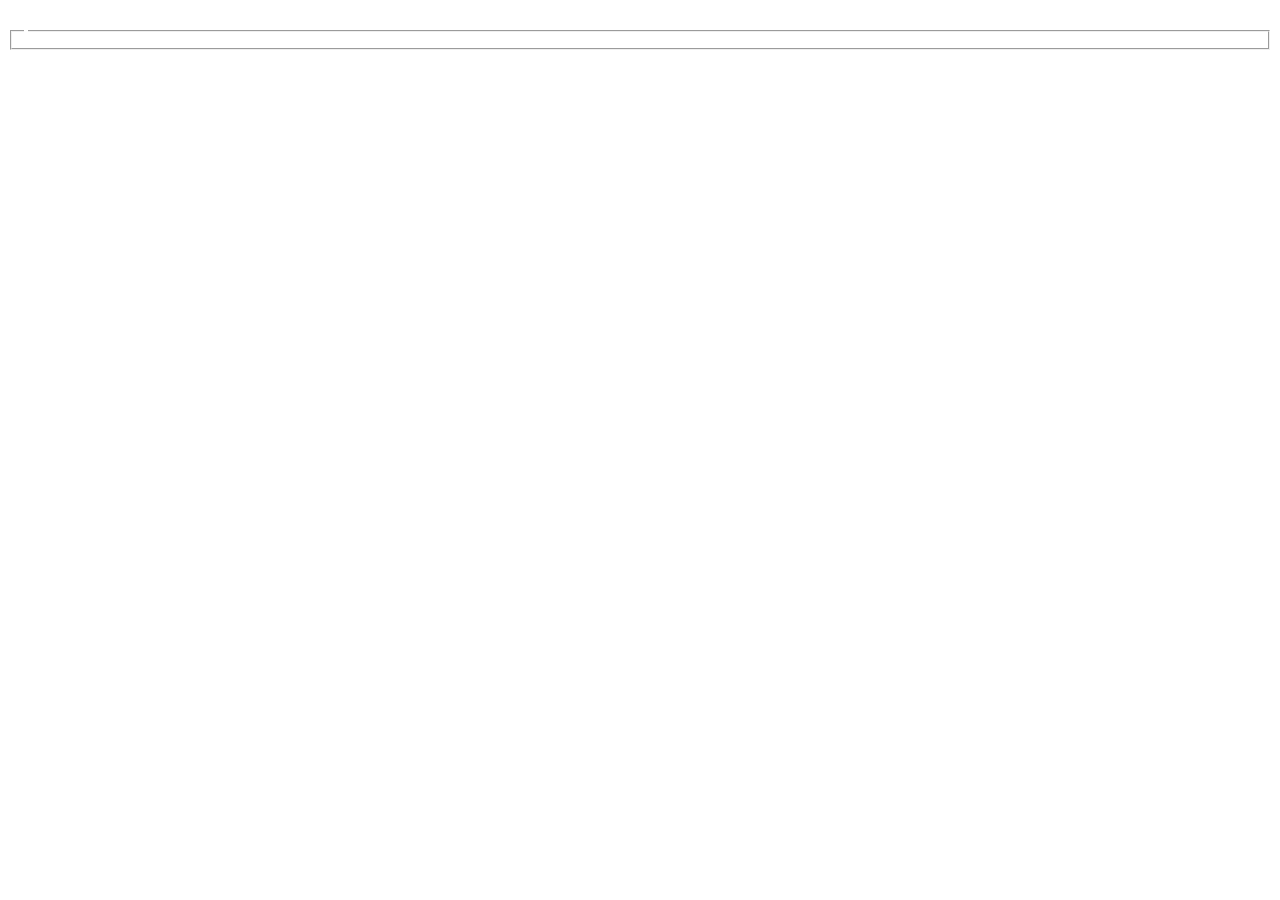
==== commit 8ed300d7: "delete contextPath" ====
--- a/src/main/webapp/pages/login-success.html
+++ b/src/main/webapp/pages/login-success.html
@@ -3,9 +3,10 @@
 <head>
     <meta charset="UTF-8">
     <title>登录成功</title>
-    <script type="text/javascript" src="../static/js/jquery1.11.3.min.js"></script>
-    <script type="text/javascript" src="../static/lib/layui/layui.js"></script>
-    <link rel="stylesheet" href="../static/lib/layui/css/layui.css"/>
+    <script type="text/javascript" src="/static/lib/jquery1.11.3.min.js"></script>
+    <script type="text/javascript" src="/static/lib/layui/layui.js"></script>
+    <script type="text/javascript" src="/static/js/util.js"></script>
+    <link rel="stylesheet" href="/static/lib/layui/css/layui.css"/>
 </head>
 <body>
 <fieldset class="layui-elem-field layui-field-title" style="margin-top: 30px;">
@@ -15,24 +16,8 @@
 <script type="text/javascript">
 
     $(document).ready(function () {
-        let name = getQueryVariable("name");
+        let name = getPathVariable("name");
         $("#name").text('欢迎您，' + name);
     });
-
-    //获取url中的参数
-    function getQueryVariable(variable) {
-        //中文name解码
-        let searchURL = decodeURI(window.location.search);
-        let query = searchURL.substring(1);
-        //获取所有参数，用'&'分割为数组
-        let vars = query.split("&");
-        for (let i = 0; i < vars.length; i++) {
-            let pair = vars[i].split("=");
-            if (pair[0] === variable) {
-                return pair[1];
-            }
-        }
-        return '';
-    }
 </script>
 </html>